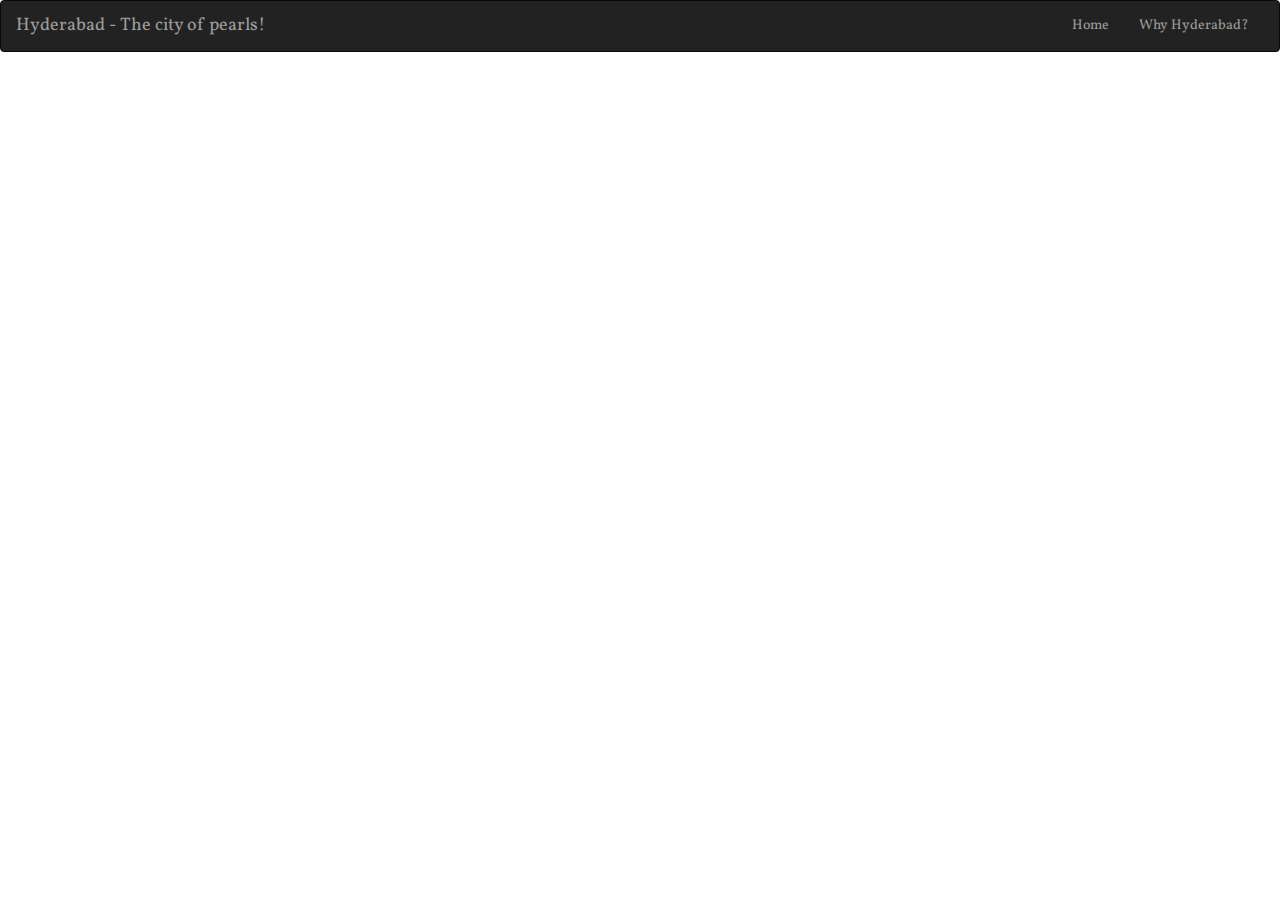
==== Page2.html @ 0951a935 "Hyderabad" ====
<!DOCTYPE html>
<html>
<head>
     <meta charset="utf-8">
    <meta http-equiv="X-UA-Compatible" content="IE=edge">
    <meta name="viewport" content="width=device-width, initial-scale=1">
    <title> Hyderabad - My City</title>

    <!-- Bootstrap -->
    <link href="css/bootstrap.min.css" rel="stylesheet">
    <link href="styling.css" rel="stylesheet">
    <link href='https://fonts.googleapis.com/css?family=Vollkorn' rel='stylesheet' type='text/css'>
    <script src="https://ajax.googleapis.com/ajax/libs/jquery/3.2.1/jquery.min.js"></script>
</head>
<body>
    <body background= "images/black.jpg"> </body>
    <body data-spy="scroll" data-target="#mynavBar">

        <nav role="navigation" class="navbar navbar-inverse" id="mynavBar">
        
            <div class="container-fluid">
              <div class="navbar-header">
                  <a class="navbar-brand">Hyderabad - The city of pearls! </a>
                  <button type="button" class="navbar-toggle" data-target="#navbarCollapse" data-toggle="collapse">
                      <span class="sr-only">Toggle navigation</span>      
                  <span class="icon-bar"></span>
                  <span class="icon-bar"></span>
                  <span class="icon-bar"></span>
                  </button>
              </div>
              <div class="navbar-collapse collapse" id="navbarCollapse">
                  <ul class="nav navbar-nav navbar-right">
                      <li> <a class="active" href="index.html">Home</a></li>
                      <li><a class="active"  href="Page2.html">Why Hyderabad?</a></li>
                  </ul>
              </div>
          </div>
      </nav>
      
 <div class= "container">
<h3>
    About the Pearl city.. </h3>
        <b/>
<p> Hyderabad is the Capital city of southern state of Telangana in India. Established in 1591 by Muhammad Quli Qutb Shah,
It has the population of abouy 7 million making it thefourth most populous city in India. Telugu, Hindi and Urdu are the main
languages spoken in Hyderabad.The original city of Hyderabad was founded on the banks of river Musi. Now known as the historic 
old city, home to the Charminar, Falaknuma Palace, Chowmallah Palace and Makkah Masjid, it lies on the southern bank of the river. 
With this mixture of people, Hyderabad is also a mixture of religions. Hyderabad’s skyline boasts the distinctive minarets of mosques,
intricate figurines of Hindu temple gods, beautiful Churches and distinctive architecture of Gurudwaras. The main religions are Hinduism,
Islam, Christianity and Sikhism.</p>
     <b/>
     <b/>
     
     <h3> History..</h3>
    <p> When the British and French took hold over most of India, the Nizams played a delicate game of balance and subterfuge. They allied themselves with each side at different times, playing an important role in the wars involving Tipu Sultant, the French, and the British. The Nizams eventually won the friendship of the Western invaders without giving up their powers. As a result, Hyderabad was still ruled by a Nizam, and it became the largest princely state of India. As a princely state, Hyderabad had its own currency, railways, mint, and postal system. The citizens enjoyed no income tax.
        When India finally gained its independence in 1947, the Nizam at that time made known his intention to become independent, either by gaining dominion status by the British Empire or as a sovereign ruler. The Nizam signed a Standstill Agreement with the Indian Union which, by this time, had surrounded him on all sides. Breakdown in law and order soon followed, with fights between the supporters of the Nizam and the supporters of Congress. As the violence spiraled out of control, the newly established Indian government initiated a police action called Operation Polo. On September 16, 1948, the Indian army moved in to the state of Hyderabad in five fronts. Five days later, the Nizam’s army surrendered, and the Nizam signed the Instrument of Accession, integrating Hyderabad into the Indian Union as a state. </p>
     <b/>
     <b/>
     <h3> Hyderabad's IT industry..</h3>
         <p> After Bangalore, Hyderabad has been dubbed as the Silicon Valley of India, mainly in light of the fact that more and more firms have set up their operations there. Starting in the 1990s, software companies, business process outsourcing (BPO) firms, call centers, and other technological services were set up, making it the center for all call center operations, technological development, and KPOs in all of India. There are several reasons why these large multinational information technology giants have chosen Hyderabad as one of their base of operations in South Asia: for one, the untapped intellectual talent in the region is immense, especially in the field of technology and mathematics. Another reason is that labour is especially cheap and abundant. Most companies will be able to hire more workers at almost half the cost when they’re in the West. India (and, in extension, Hyderabad) also have labuor standards that are pretty much more reasonable and relaxed, as well as a working environment that is conducive to work.+</p>

        </div>      
         <!-- jQuery -->
    <script src="https://ajax.googleapis.com/ajax/libs/jquery/1.11.3/jquery.min.js"></script>
    <script src="js/bootstrap.min.js"></script>
      <script>"js/myworks.js"</script>
</body>
</html>
---- styling.css ----
/*styling.css*/
/*Body: */

body{
    font-family: 'Vollkorn', sans-serif;
    position: relative;
    color:white;
}
/*Video: */

video#bgvideo{
    position: fixed;
    min-height: 100%;
    min-width: 100%;
    z-index: -100;
}


#home{
    background-color: transparent;
    color: #fff;
    text-align: center;
    padding-top: 15%;
}
#home h1{
    margin-bottom: 30px;   
}
#home h2{
    margin-bottom: 50px;   
}
#home .btn{
    background-color: rgb(29, 167, 179);
    color: #fff;
    font-size: 20px;
    padding: 8px 20px;
    border-radius: 8px;
}
#home .btn:hover{
    background-color: rgba(29, 167, 179, 0.5);
}


.container{
    max-width: 1000px;   
}
#about{
    color: #fff;
    text-align: center;
    padding-top: 100px;
}
#about h2{
    font-weight: bold;
}
#about p{
    font-size: 17px;
    margin-bottom: 30px;
}
.aboutImage{
    height: 120px;   
}


*/
#promise{
    padding-top: 100px;   
}
#myCarousel{
    width: 60%;
    margin: 0 auto;
}
.carousel-inner .item img{
    height: 400px; 
    margin: 0 auto;
}

.carousel-caption{
    position: relative;
    left: auto;
    right: auto;
    height: 200px;
}


/*Style the pictures and nav-brand for different screens*/
@media (max-width:768px){
    .carousel-inner .item img{
        height: 300px;   
    }
    .carousel-inner h2{
        font-size: 23px;   
    }
}
@media (max-width:400px){
    .carousel-inner .item img{
        height: 200px;   
    }
    .carousel-inner h2{
        font-size: 17px;   
    }
    .navbar-brand{
        font-size: 12px;   
    }
}
/*Style the footer*/
.footer{
    background-color: rgba(29,167,179,0.1);
    color: #fff;
    padding: 10px 0;
    margin-top: 150px;
    font-size: 15px;
}

.navbar-custom {
  font-size: 18px;
  background-color: #1b3759;
  border-color: #132740;
  background-image: -webkit-gradient(linear, left 0%, left 100%, from(#274f80), to(#1b3759));
  background-image: -webkit-linear-gradient(top, #274f80, 0%, #1b3759, 100%);
  background-image: -moz-linear-gradient(top, #274f80 0%, #1b3759 100%);
  background-image: linear-gradient(to bottom, #274f80 0%, #1b3759 100%);
  background-repeat: repeat-x;
  filter: progid:DXImageTransform.Microsoft.gradient(startColorstr='#ff274f80', endColorstr='#ff1b3759', GradientType=0);
}
.navbar-custom .navbar-brand {
  color: #fff;
}
.navbar-custom .navbar-brand:hover,
.navbar-custom .navbar-brand:focus {
  color: #fff;
  background-color: transparent;
}
.navbar-custom .navbar-text {
  color: #c0c0c0;
}
.navbar-custom .navbar-nav > li:last-child > a {
  border-right: 1px solid #132740;
}
.navbar-custom .navbar-nav > li > a {
  color: #c0c0c0;
  border-left: 1px solid #132740;
}
.navbar-custom .navbar-nav > li > a:hover,
.navbar-custom .navbar-nav > li > a:focus {
  color: #ffffff;
  background-color: transparent;
}
.navbar-custom .navbar-nav > .active > a,
.navbar-custom .navbar-nav > .active > a:hover,
.navbar-custom .navbar-nav > .active > a:focus {
  color: #ffffff;
  background-color: #132740;
  background-image: -webkit-gradient(linear, left 0%, left 100%, from(#132740), to(#1f3f67));
  background-image: -webkit-linear-gradient(top, #132740, 0%, #1f3f67, 100%);
  background-image: -moz-linear-gradient(top, #132740 0%, #1f3f67 100%);
  background-image: linear-gradient(to bottom, #132740 0%, #1f3f67 100%);
  background-repeat: repeat-x;
  filter: progid:DXImageTransform.Microsoft.gradient(startColorstr='#ff132740', endColorstr='#ff1f3f67', GradientType=0);
}
.navbar-custom .navbar-nav > .disabled > a,
.navbar-custom .navbar-nav > .disabled > a:hover,
.navbar-custom .navbar-nav > .disabled > a:focus {
  color: #cccccc;
  background-color: transparent;
}
.navbar-custom .navbar-toggle {
  border-color: #dddddd;
}
.navbar-custom .navbar-toggle:hover,
.navbar-custom .navbar-toggle:focus {
  background-color: #dddddd;
}
.navbar-custom .navbar-toggle .icon-bar {
  background-color: #cccccc;
}
.navbar-custom .navbar-collapse,
.navbar-custom .navbar-form {
  border-color: #13263e;
}
.navbar-custom .navbar-nav > .dropdown > a:hover .caret,
.navbar-custom .navbar-nav > .dropdown > a:focus .caret {
  border-top-color: #ffffff;
  border-bottom-color: #ffffff;
}
.navbar-custom .navbar-nav > .open > a,
.navbar-custom .navbar-nav > .open > a:hover,
.navbar-custom .navbar-nav > .open > a:focus {
  background-color: #132740;
  color: #ffffff;
}
.navbar-custom .navbar-nav > .open > a .caret,
.navbar-custom .navbar-nav > .open > a:hover .caret,
.navbar-custom .navbar-nav > .open > a:focus .caret {
  border-top-color: #ffffff;
  border-bottom-color: #ffffff;
}
.navbar-custom .navbar-nav > .dropdown > a .caret {
  border-top-color: #c0c0c0;
  border-bottom-color: #c0c0c0;
}
@media (max-width: 767) {
  .navbar-custom .navbar-nav .open .dropdown-menu > li > a {
    color: #c0c0c0;
  }
  .navbar-custom .navbar-nav .open .dropdown-menu > li > a:hover,
  .navbar-custom .navbar-nav .open .dropdown-menu > li > a:focus {
    color: #ffffff;
    background-color: transparent;
  }
  .navbar-custom .navbar-nav .open .dropdown-menu > .active > a,
  .navbar-custom .navbar-nav .open .dropdown-menu > .active > a:hover,
  .navbar-custom .navbar-nav .open .dropdown-menu > .active > a:focus {
    color: #ffffff;
    background-color: #132740;
  }
  .navbar-custom .navbar-nav .open .dropdown-menu > .disabled > a,
  .navbar-custom .navbar-nav .open .dropdown-menu > .disabled > a:hover,
  .navbar-custom .navbar-nav .open .dropdown-menu > .disabled > a:focus {
    color: #cccccc;
    background-color: transparent;
  }
}
.navbar-custom .navbar-link {
  color: #c0c0c0;
}
.navbar-custom .navbar-link:hover {
  color: #ffffff;
}
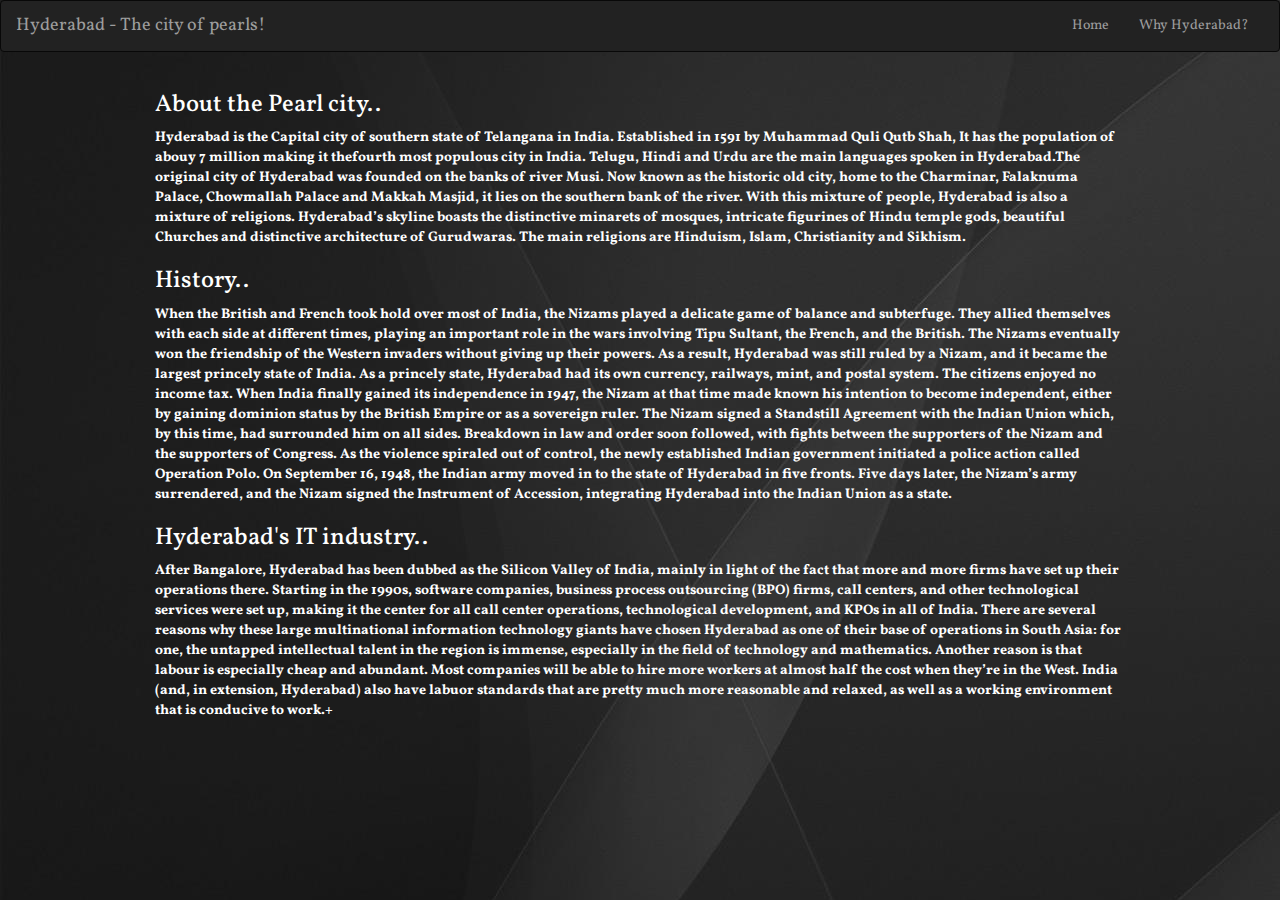
==== commit 5aa50f6c: "updated picture" ====
--- a/Page2.html
+++ b/Page2.html
@@ -13,7 +13,7 @@
     <script src="https://ajax.googleapis.com/ajax/libs/jquery/3.2.1/jquery.min.js"></script>
 </head>
 <body>
-    <body background= "images/black.jpg"> </body>
+    <body background= "images/Black.jpg"> </body>
     <body data-spy="scroll" data-target="#mynavBar">
 
         <nav role="navigation" class="navbar navbar-inverse" id="mynavBar">
